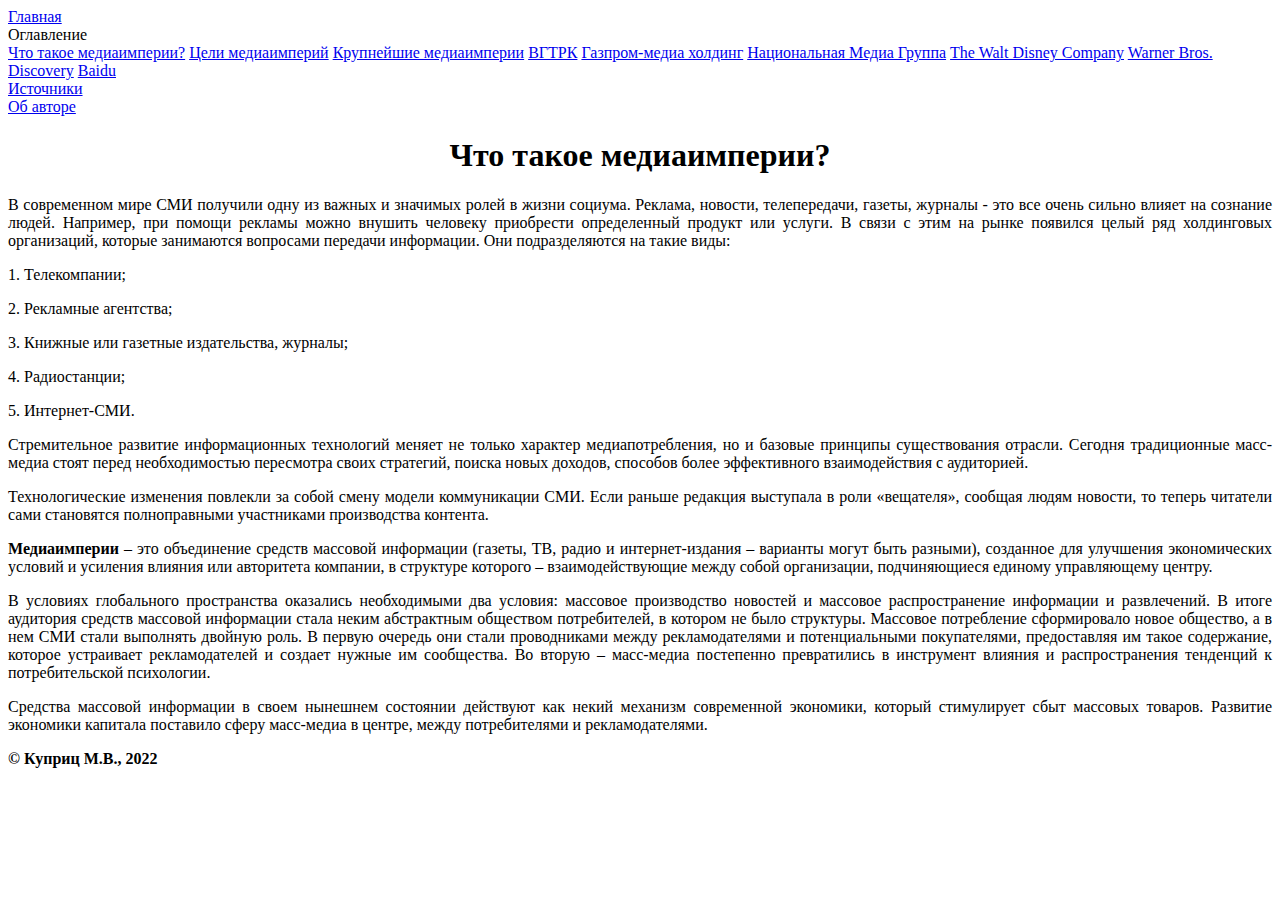
==== 4to_takoe_mediaempire.html @ dfc536e0 "Add files via upload" ====
<!DOCTYPE html>
<html lang="ru">
<head>
    <meta charset="UTF-8">
    <title>Что такое медиаимперии?</title>
    <link rel="stylesheet" href="css/style.css">
    <link href="img/logo_politica.ico" rel="shortcut icon" type="image/x-icon">
</head>
<body>
    <div class="line"> </div>
    <header>
        <nav>
            <div>
                <a href="index.html" class="toplink">Главная</a>
            </div>
            <div>
                <a>Оглавление</a>
                <div>
                    <a href="4to_takoe_mediaempire.html" class="toplink">Что такое медиаимперии?</a>
                    <a href="Tseli_Mediaempire.html" class="toplink">Цели медиаимперий</a>
                    <a href="Kryp_mediaempire.html" class="toplink">Крупнейшие медиаимперии</a>
                    <a href="VGTRK.html" class="toplink">ВГТРК</a>
                    <a href="Gazprom.html" class="toplink">Газпром-медиа холдинг</a>
                    <a href="NMG.html" class="toplink">Национальная Медиа Группа</a>
                    <a href="Walt_Disney.html" class="toplink">The Walt Disney Company</a>
                    <a href="Warner_Bros_Discover.html" class="toplink">Warner Bros. Discovery</a>
                    <a href="Baidu.html" class="toplink">Baidu</a>
                </div>
            </div>
            <div>
                <a href="A_Istochniki.html" class="toplink">Источники</a>
            </div>
            <div>
                <a href="A_Ob%20avtore.html" class="toplink">Об авторе</a>
            </div>
        </nav>
    </header>
    <main>
        <div class="container">
            <h1 align="center">Что такое медиаимперии?</h1>
            <p align="justify" class="text">В современном мире СМИ получили одну из важных и значимых ролей в жизни социума. Реклама, новости, телепередачи, газеты, журналы - это все очень сильно влияет на сознание людей. Например, при помощи рекламы можно внушить человеку приобрести определенный продукт или услуги. В связи с этим на рынке появился целый ряд холдинговых организаций, которые занимаются вопросами передачи информации. Они подразделяются на такие виды:</p>
            <p align="justify" class="text">
                1. Телекомпании;
            </p>
            <p align="justify" class="text">
                2. Рекламные агентства;
            </p>
            <p align="justify" class="text">
                3. Книжные или газетные издательства, журналы;
            </p>
            <p align="justify" class="text">
                4. Радиостанции;
            </p>
            <p align="justify" class="text">
                5. Интернет-СМИ.
            </p>
            <p align="justify" class="text">
                Стремительное развитие информационных технологий меняет не только характер медиапотребления, но и базовые принципы существования отрасли. Сегодня традиционные масс-медиа стоят перед необходимостью пересмотра своих стратегий, поиска новых доходов, способов более эффективного взаимодействия с аудиторией.
            </p>
            <p align="justify" class="text">
                Технологические изменения повлекли за собой смену модели коммуникации СМИ. Если раньше редакция выступала в роли «вещателя», сообщая людям новости, то теперь читатели сами становятся полноправными участниками производства контента.
            </p>
            <p align="justify" class="text">
                <b>Медиаимперии</b> – это объединение средств массовой информации (газеты, ТВ, радио и интернет-издания – варианты могут быть разными), созданное для улучшения экономических условий и усиления влияния или авторитета компании, в структуре которого – взаимодействующие между собой организации, подчиняющиеся единому управляющему центру.
            </p>
            <p align="justify" class="text">
                В условиях глобального пространства оказались необходимыми два условия: массовое производство новостей и массовое распространение информации и развлечений. В итоге аудитория средств массовой информации стала неким абстрактным обществом потребителей, в котором не было структуры. Массовое потребление сформировало новое общество, а в нем СМИ стали выполнять двойную роль. В первую очередь они стали проводниками между рекламодателями и потенциальными покупателями, предоставляя им такое содержание, которое устраивает рекламодателей и создает нужные им сообщества. Во вторую – масс-медиа постепенно превратились в инструмент влияния и распространения тенденций к потребительской психологии.
            </p>         
            <p align="justify" class="text">
                Средства массовой информации в своем нынешнем состоянии действуют как некий механизм современной экономики, который стимулирует сбыт массовых товаров. Развитие экономики капитала поставило сферу масс-медиа в центре, между потребителями и рекламодателями.
            </p>
        </div>
    </main>
    <footer>
        <div class="rights">
            <strong>&copy; Куприц М.В., 2022</strong>
        </div>
        <div class="tusur">
            <a href="https://tusur.ru/" target="_blank">
                <img src="img/TUSUR.png" alt="" title="Сайт ТУСУР">
            </a>
        </div>
    </footer>
</body>
</html>
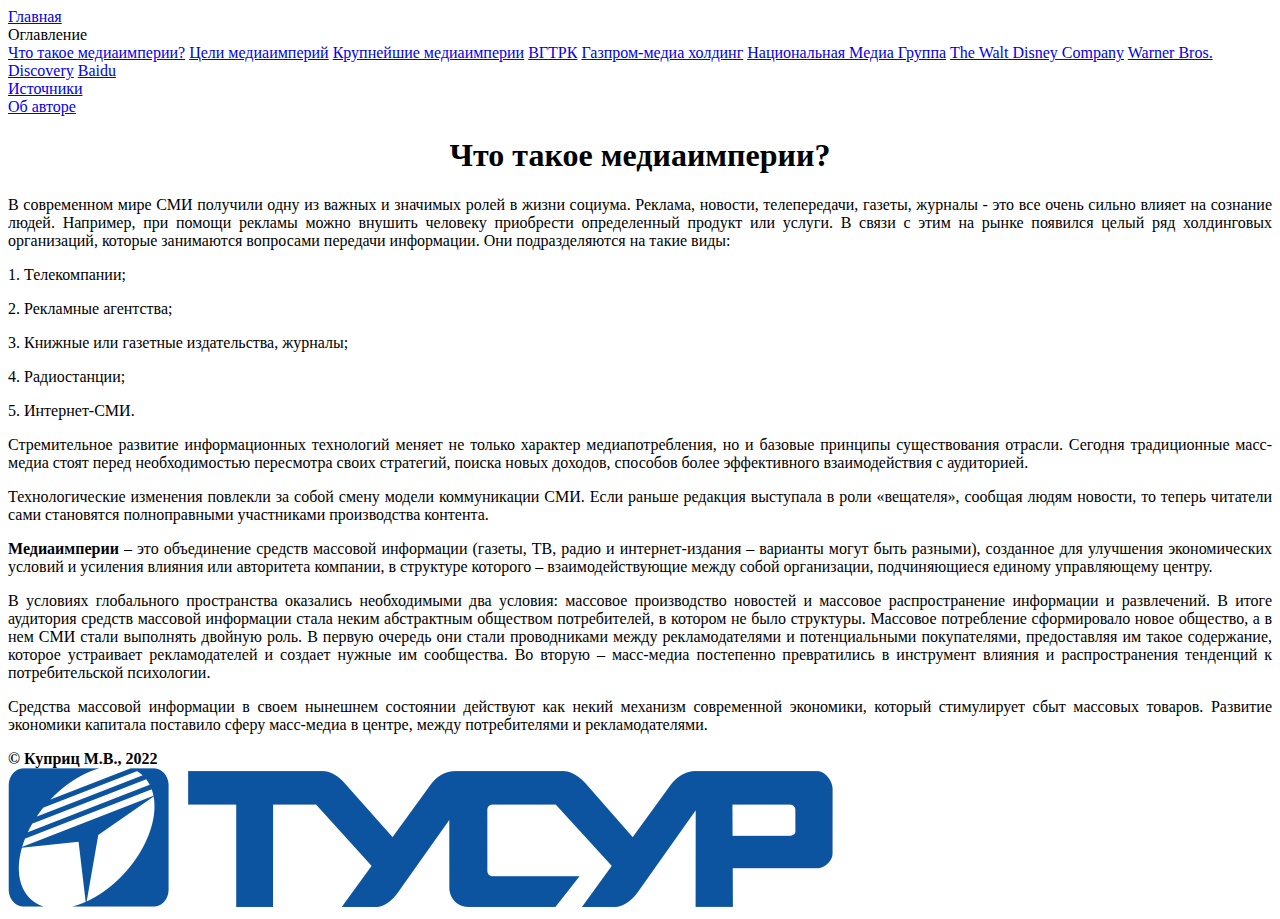
==== commit 3536a0d2: "Add files via upload" ====
--- a/4to_takoe_mediaempire.html
+++ b/4to_takoe_mediaempire.html
@@ -77,7 +77,7 @@
         </div>
         <div class="tusur">
             <a href="https://tusur.ru/" target="_blank">
-                <img src="img/TUSUR.png" alt="" title="Сайт ТУСУР">
+                <img src="TUSUR.png" alt="" title="Сайт ТУСУР">
             </a>
         </div>
     </footer>
